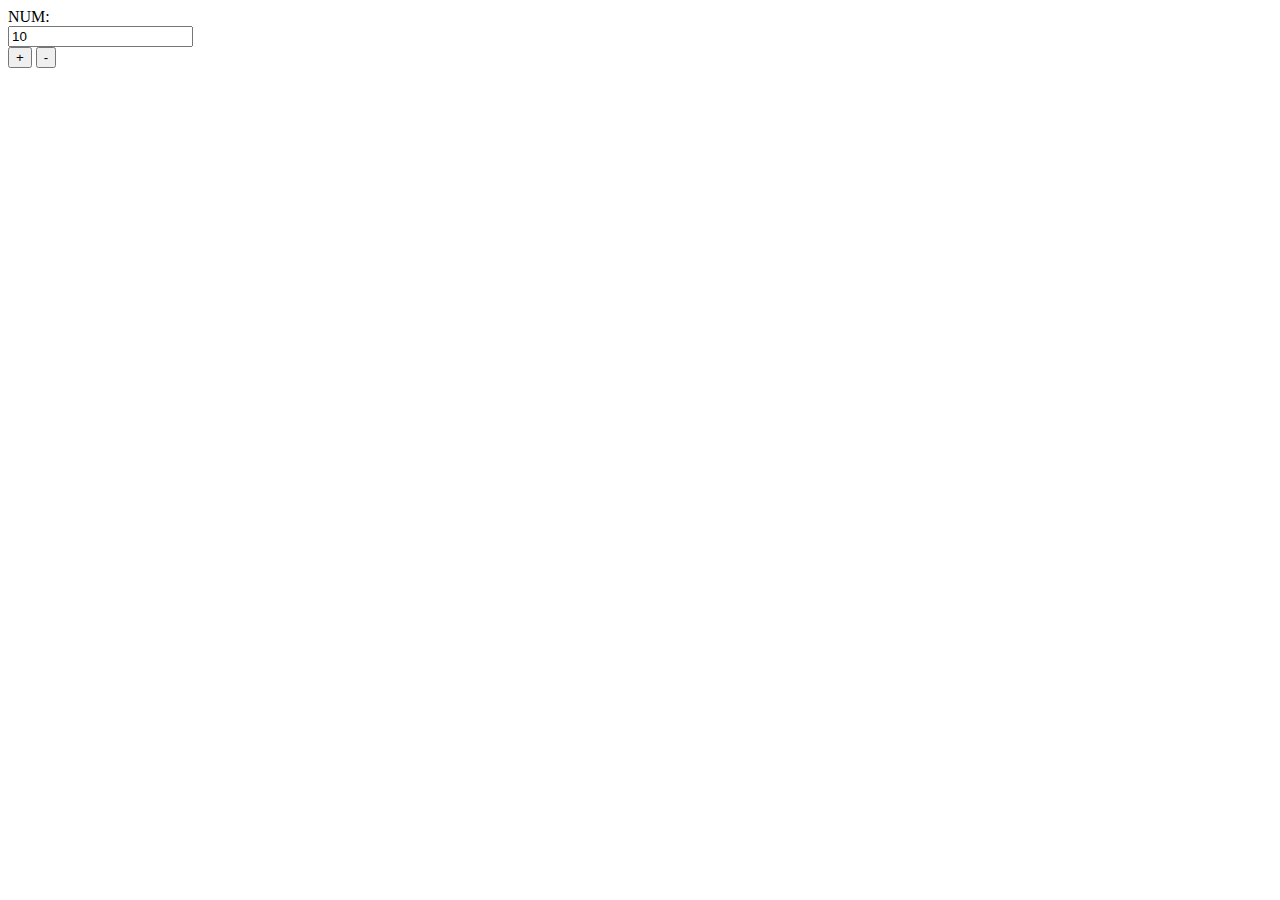
==== 数字输入框组件/index.html @ 84c44679 "数字输入框组件" ====
<!DOCTYPE html>
<html lang="en">

<head>
    <meta charset="UTF-8">
    <meta name="viewport" content="width=device-width, initial-scale=1.0">
    <title>Document</title>
    <script src="../../vue.js"></script>
    <link rel="stylesheet" href="../../bootstrap.css">
</head>

<body>
    <div id="app">
        <input-number v-model="value" :max="max" :min="min"></input-number>
    </div>
    <script src="./input-number.js"></script>
    <script src="./index.js"></script>

</body>

</html>
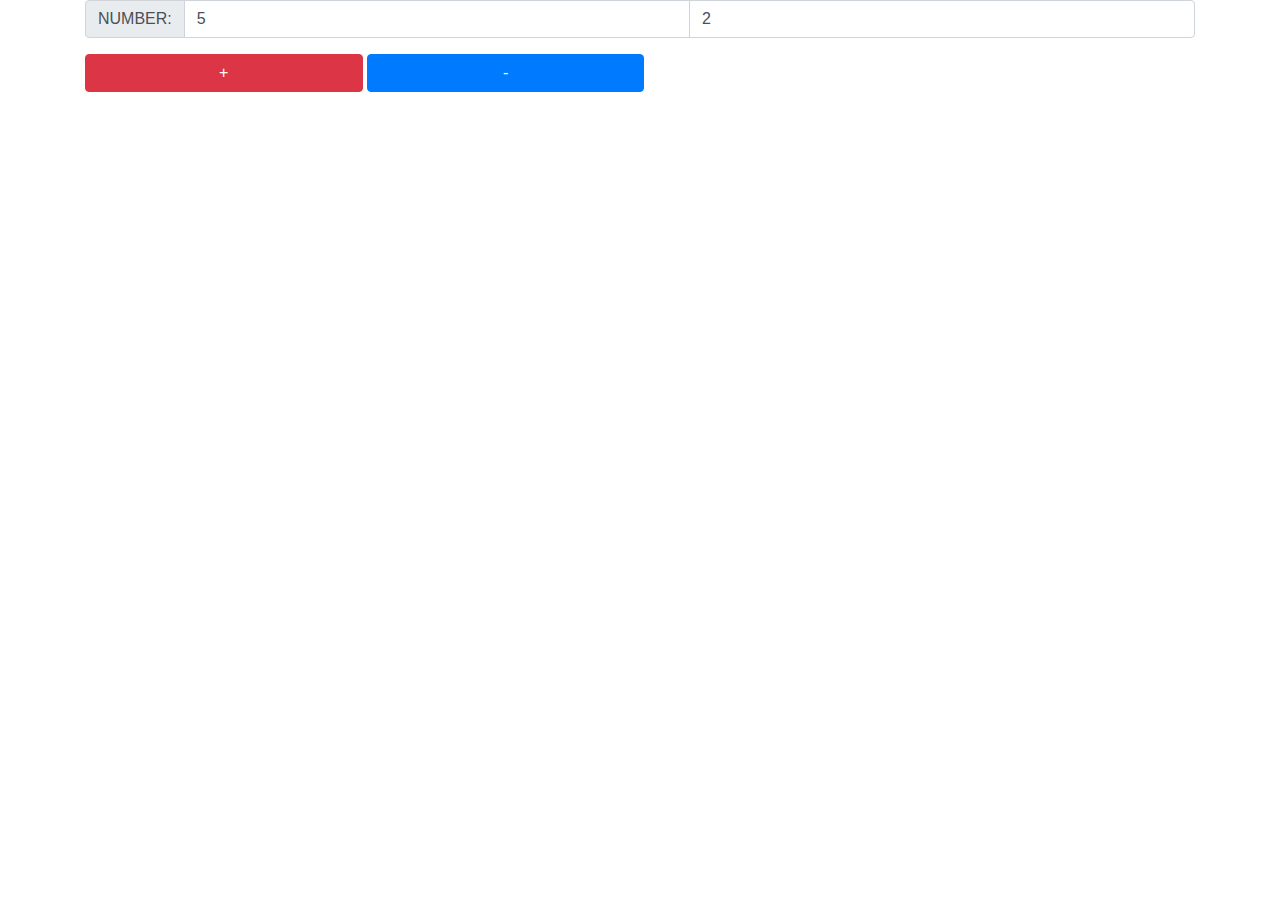
==== commit bd050ec5: "更新READEME" ====
--- a/数字输入框组件/index.html
+++ b/数字输入框组件/index.html
@@ -1,21 +1,20 @@
-<!DOCTYPE html>
-<html lang="en">
-
-<head>
-    <meta charset="UTF-8">
-    <meta name="viewport" content="width=device-width, initial-scale=1.0">
-    <title>Document</title>
-    <script src="../../vue.js"></script>
-    <link rel="stylesheet" href="../../bootstrap.css">
-</head>
-
-<body>
-    <div id="app">
-        <input-number v-model="value" :max="max" :min="min"></input-number>
-    </div>
-    <script src="./input-number.js"></script>
-    <script src="./index.js"></script>
-
-</body>
-
+<!DOCTYPE html>
+<html lang="en">
+
+<head>
+    <meta charset="UTF-8">
+    <meta name="viewport" content="width=device-width, initial-scale=1.0">
+    <title>Document</title>
+    <script src="../vue.js"></script>
+    <link rel="stylesheet" href="../bootstrap.css">
+</head>
+
+<body>
+    <div id="app">
+        <input-number v-model="value" :max="max" :min="min" :prop-step="propStep"></input-number>
+    </div>
+    <script src="./input-number.js"></script>
+    <script src="./index.js"></script>
+</body>
+
 </html>